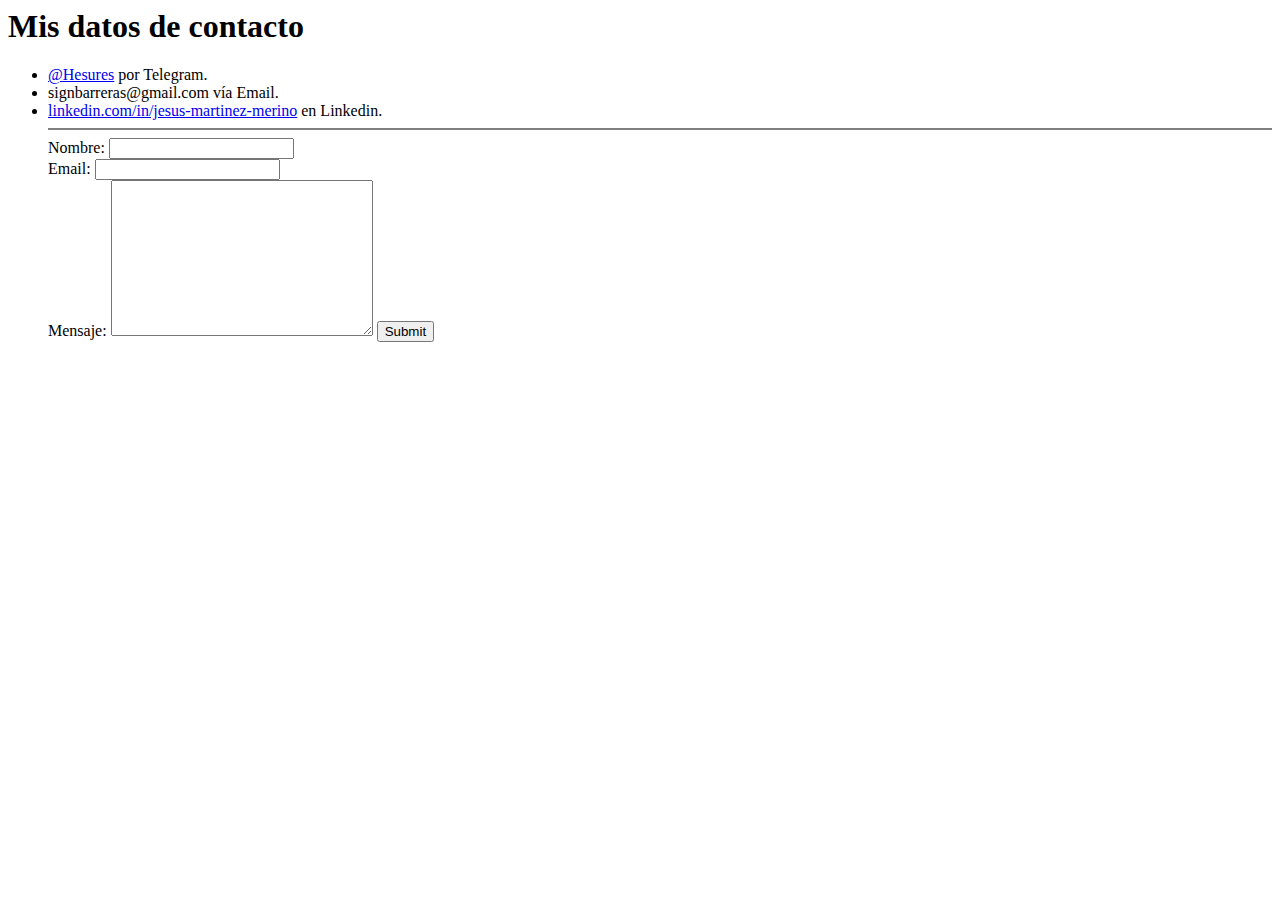
==== contactame.html @ cd4d8103 "Add initial CV website files" ====
<html lang="en">
<head>
    <meta charset="UTF-8">
    <meta http-equiv="X-UA-Compatible" content="IE=edge">
    <meta name="viewport" content="width=device-width, initial-scale=1.0">
    <title>Contactame</title>
</head>
<body>
    <h1>Mis datos de contacto</h1>
    <ul>
        <li><a href="https://t.me/Hesures">@Hesures</a> por Telegram.</li>
        <li>signbarreras@gmail.com vía Email.</li>
        <li><a href="https://www.linkedin.com/in/jesus-martinez-merino/">linkedin.com/in/jesus-martinez-merino</a> en Linkedin.</li>
    </ol>
    <hr noshade>
    <form action="mailto:signbarreras@gmail.com" method="post" enctype="text/plain">
        <label>Nombre:</label>
        <input type="text" name="Nombre" value=""><br>
        <label for="email">Email:</label>
        <input type="email" name="Email" value=""><br>
        <label for="textarea">Mensaje:</label>
        <textarea name="Mensaje:" cols="30" rows="10"></textarea>
        <input type="submit">
    </form>
</body>
</html>
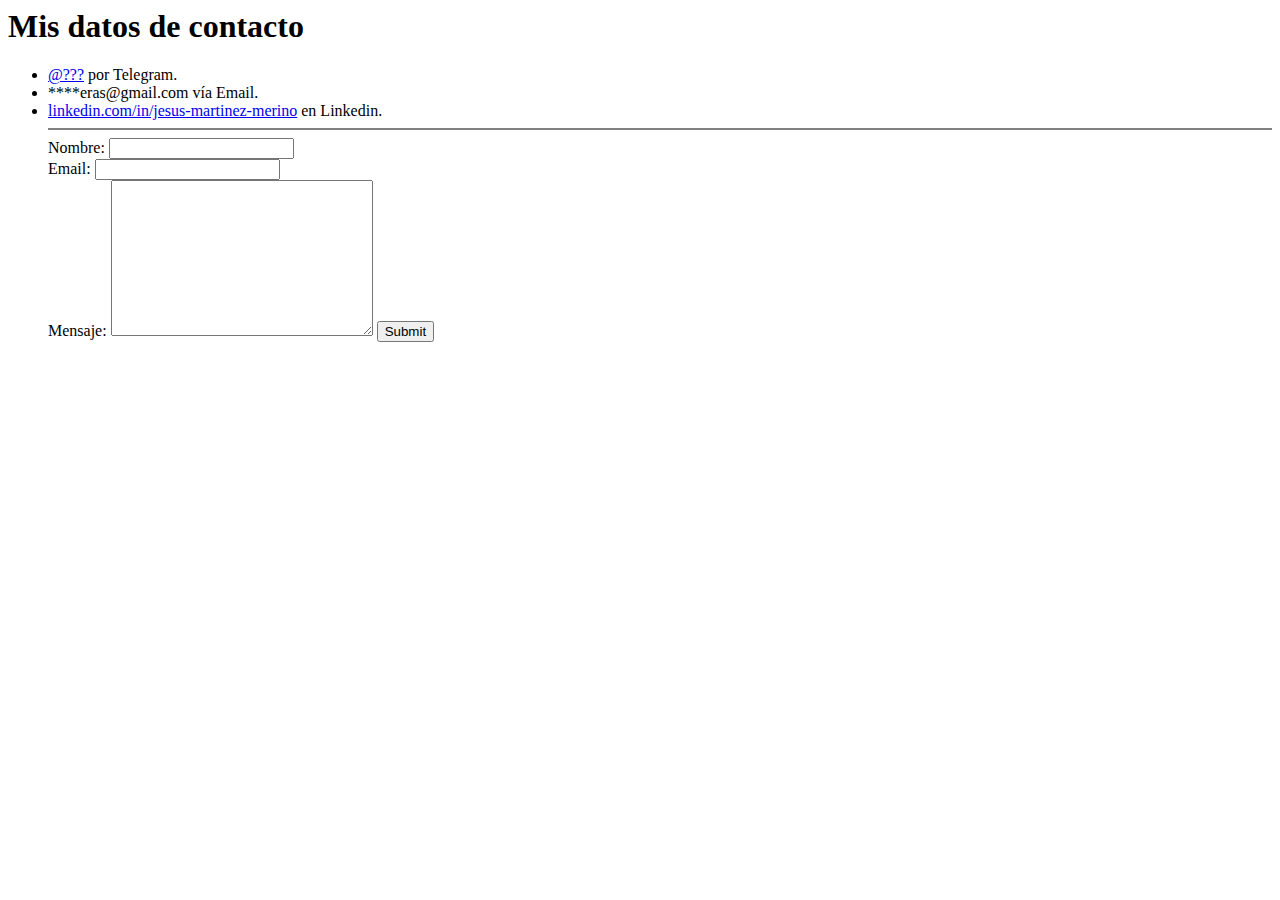
==== commit a49aee11: "Added *** characters to both gmail addresses" ====
--- a/contactame.html
+++ b/contactame.html
@@ -8,12 +8,12 @@
 <body>
     <h1>Mis datos de contacto</h1>
     <ul>
-        <li><a href="https://t.me/Hesures">@Hesures</a> por Telegram.</li>
-        <li>signbarreras@gmail.com vía Email.</li>
+        <li><a href="https://t.me/Hesures">@???</a> por Telegram.</li>
+        <li>****eras@gmail.com vía Email.</li>
         <li><a href="https://www.linkedin.com/in/jesus-martinez-merino/">linkedin.com/in/jesus-martinez-merino</a> en Linkedin.</li>
     </ol>
     <hr noshade>
-    <form action="mailto:signbarreras@gmail.com" method="post" enctype="text/plain">
+    <form action="mailto:****ras@jmail.com" method="post" enctype="text/plain">
         <label>Nombre:</label>
         <input type="text" name="Nombre" value=""><br>
         <label for="email">Email:</label>
@@ -23,4 +23,4 @@
         <input type="submit">
     </form>
 </body>
-</html>+</html>
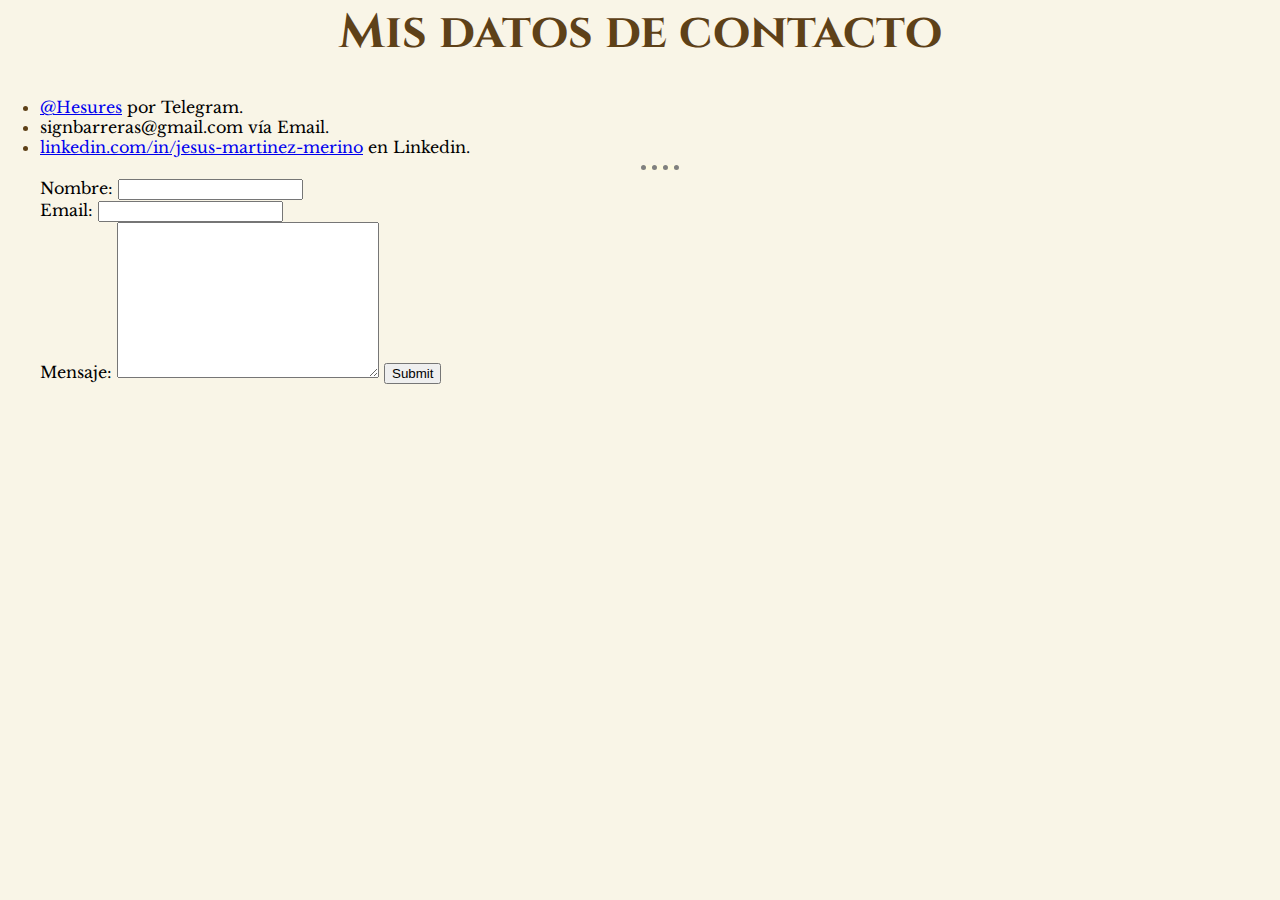
==== commit 74538b0b: "Añadido CSS y responsive design. Fase 1" ====
--- a/contactame.html
+++ b/contactame.html
@@ -4,16 +4,27 @@
     <meta http-equiv="X-UA-Compatible" content="IE=edge">
     <meta name="viewport" content="width=device-width, initial-scale=1.0">
     <title>Contactame</title>
+
+    <!-- STYLES -->
+    <link rel="stylesheet" href="css/styles.css">
+
+    <!-- FONTS
+    font-family: 'Cinzel', serif;
+    font-family: 'Libre Baskerville', serif; -->
+    <link rel="preconnect" href="https://fonts.googleapis.com">
+    <link rel="preconnect" href="https://fonts.gstatic.com" crossorigin>
+    <link href="https://fonts.googleapis.com/css2?family=Cinzel:wght@500&family=Libre+Baskerville&display=swap" rel="stylesheet">
 </head>
+
 <body>
     <h1>Mis datos de contacto</h1>
     <ul>
-        <li><a href="https://t.me/Hesures">@???</a> por Telegram.</li>
-        <li>****eras@gmail.com vía Email.</li>
+        <li><a href="https://t.me/Hesures">@Hesures</a> por Telegram.</li>
+        <li>signbarreras@gmail.com vía Email.</li>
         <li><a href="https://www.linkedin.com/in/jesus-martinez-merino/">linkedin.com/in/jesus-martinez-merino</a> en Linkedin.</li>
     </ol>
     <hr noshade>
-    <form action="mailto:****ras@jmail.com" method="post" enctype="text/plain">
+    <form action="mailto:signbarreras@gmail.com" method="post" enctype="text/plain">
         <label>Nombre:</label>
         <input type="text" name="Nombre" value=""><br>
         <label for="email">Email:</label>
@@ -23,4 +34,4 @@
         <input type="submit">
     </form>
 </body>
-</html>
+</html>--- a/css/styles.css
+++ b/css/styles.css
@@ -0,0 +1,108 @@
+/******************** TAG SELECTORS ********************/
+
+
+
+/******************** CLASS SELECTORS ********************/
+
+body {
+    margin: 0;
+    background-color: #F9F5E7;
+    font-family: 'Libre Baskerville', serif;
+}
+
+footer {
+    margin: 5% 7%;
+}
+
+hr {
+    height: 0px;
+    border-top-width: 5px;
+    width: 3%;
+    border-style: dotted none none;
+    background-color: #FEFAE0;
+}
+
+h1 {
+    font-size: 3rem;
+    text-align: center;
+}
+
+h1, h3 {
+    color: #5e4118;
+    font-family: 'Cinzel', serif;
+}
+
+h3 {
+    font-size: 2rem;
+    display: inline-block;
+    margin: 0;
+}
+
+ul li::marker {
+    color: #5e4118;
+}
+
+.separator {
+    margin-top: 5%;
+    text-align: center;
+}
+
+.line {
+    display: inline-block;
+    margin: 0;
+    opacity: 15%;
+    height: 2rem;
+}
+
+.table-container {
+    overflow-x:auto;
+}
+
+.margin-left {
+    margin: 0 25% 5% 0;
+}
+
+/***********************  ID SELECTORS ***************************/
+
+
+/***********************  FIRST SECTION ***************************/
+
+.first-section {
+    width: 48%;
+    display: inline-block;
+    visibility:hidden;
+}
+
+.img-jesus {
+    width: 50%;
+    padding: 0 25%;
+}
+
+/***********************  MEDIA ***************************/
+
+@media (max-width: 900px) {
+    .line {
+        height: 1.5rem;
+    }
+    .margin-left {
+        margin: 0;
+    }
+}
+@media (max-width: 780px) {
+    .line {
+        height: auto;
+        width: 20%;
+    }
+}
+@media (max-width: 680px) {
+    .line {
+        display: block;
+        height: auto;
+        margin: 0 auto;
+    }
+    body {
+        margin: 0 5%;
+    }
+}
+
+
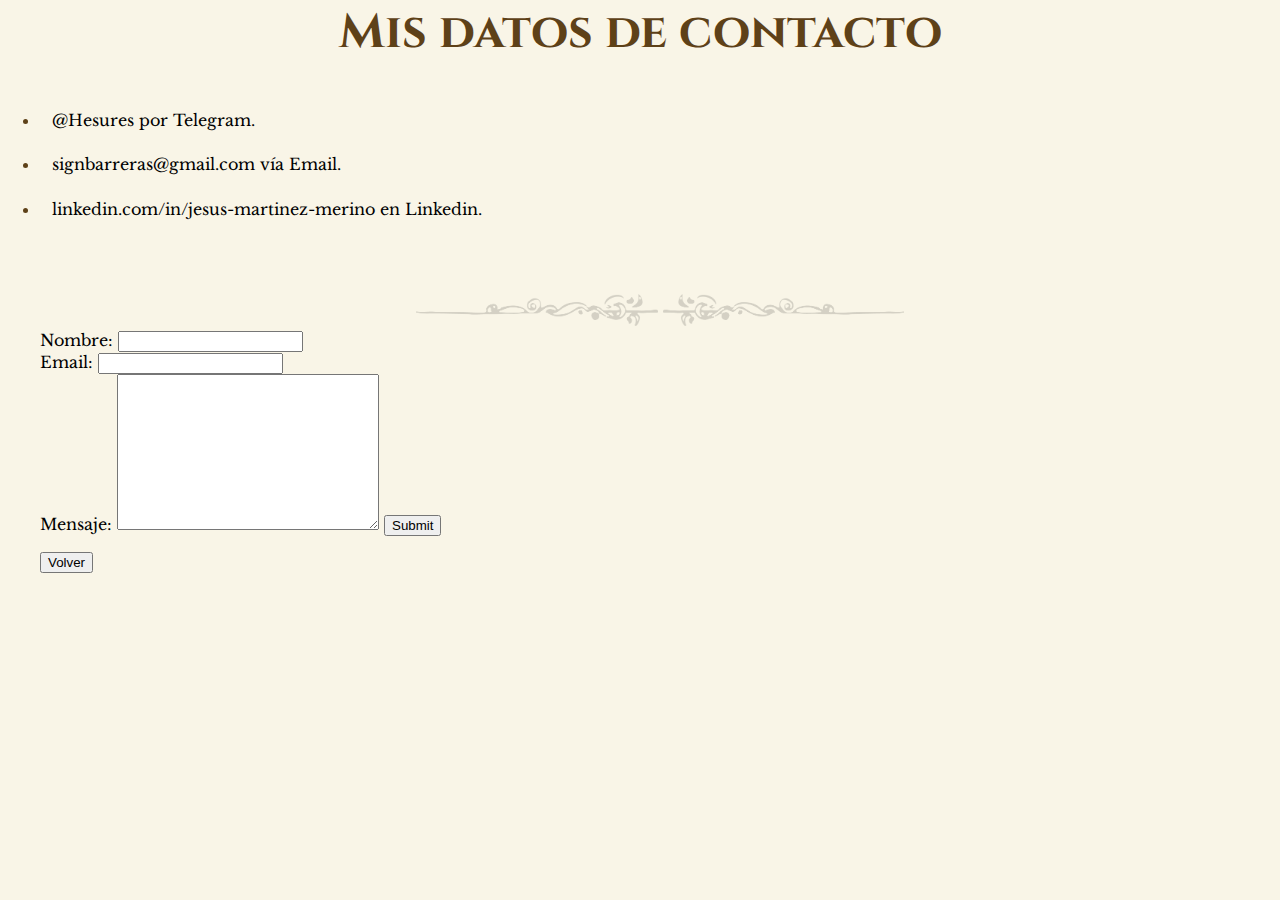
==== commit 7716c824: "Added: footer style and copyright" ====
--- a/contactame.html
+++ b/contactame.html
@@ -17,21 +17,30 @@
 </head>
 
 <body>
-    <h1>Mis datos de contacto</h1>
-    <ul>
-        <li><a href="https://t.me/Hesures">@Hesures</a> por Telegram.</li>
-        <li>signbarreras@gmail.com vía Email.</li>
-        <li><a href="https://www.linkedin.com/in/jesus-martinez-merino/">linkedin.com/in/jesus-martinez-merino</a> en Linkedin.</li>
-    </ol>
-    <hr noshade>
-    <form action="mailto:signbarreras@gmail.com" method="post" enctype="text/plain">
-        <label>Nombre:</label>
-        <input type="text" name="Nombre" value=""><br>
-        <label for="email">Email:</label>
-        <input type="email" name="Email" value=""><br>
-        <label for="textarea">Mensaje:</label>
-        <textarea name="Mensaje:" cols="30" rows="10"></textarea>
-        <input type="submit">
-    </form>
+    <section>
+        <h1>Mis datos de contacto</h1>
+        <ul>
+            <li><a href="https://t.me/Hesures">@Hesures</a> por Telegram.</li>
+            <li>signbarreras@gmail.com vía Email.</li>
+            <li><a href="https://www.linkedin.com/in/jesus-martinez-merino/">linkedin.com/in/jesus-martinez-merino</a> en Linkedin.</li>
+        </ol>
+
+        <div class="separator">
+            <img src="images/linea-dcha.png" alt="linea derecha" class="line">
+            <img src="images/linea-izq.png" alt="linea izquierda" class="line">
+        </div>
+
+        <form action="mailto:signbarreras@gmail.com" method="post" enctype="text/plain">
+            <label>Nombre:</label>
+            <input type="text" name="Nombre" value=""><br>
+            <label for="email">Email:</label>
+            <input type="email" name="Email" value=""><br>
+            <label for="textarea">Mensaje:</label>
+            <textarea name="Mensaje:" cols="30" rows="10"></textarea>
+            <input type="submit">
+        </form>
+
+        <button type="button"><a href="index.html">Volver</a></button>
+    </section>  
 </body>
 </html>--- a/css/styles.css
+++ b/css/styles.css
@@ -1,17 +1,13 @@
-/******************** TAG SELECTORS ********************/
-
-
-
-/******************** CLASS SELECTORS ********************/
+/******************** ELEMENT SELECTORS ********************/
+a {
+    text-decoration: none;
+    color: black;
+}
 
 body {
     margin: 0;
     background-color: #F9F5E7;
     font-family: 'Libre Baskerville', serif;
-}
-
-footer {
-    margin: 5% 7%;
 }
 
 hr {
@@ -38,9 +34,15 @@
     margin: 0;
 }
 
+td, li {
+    padding: 1%;
+}
+
 ul li::marker {
     color: #5e4118;
 }
+
+/******************** CLASS SELECTORS ********************/
 
 .separator {
     margin-top: 5%;
@@ -59,7 +61,11 @@
 }
 
 .margin-left {
-    margin: 0 25% 5% 0;
+    margin: 0 25%;
+}
+
+.orange-bg {
+    background-color: #e5c597;
 }
 
 /***********************  ID SELECTORS ***************************/
@@ -72,26 +78,58 @@
     display: inline-block;
     visibility:hidden;
 }
+.img-jesus {
+    position: relative;
+    width: 20%;
+    padding: 0 25%;
+    margin-bottom: 2%;
+}
+.center {
+    text-align: center;
+}
 
-.img-jesus {
-    width: 50%;
-    padding: 0 25%;
+/*********************** FOOTER ***************************/
+
+footer {
+    margin: 5% 0 0;
+    background-color: #5e4118;
+    padding: 5%;
+    text-align: center;
 }
+
+footer a{
+    color: #F9F5E7;
+    padding: 0 3%;
+}
+
+.footer-text {
+    font-size: 0.7rem;
+    color: #F9F5E7;
+    opacity: 50%;
+    line-height: 4;
+}
+
 
 /***********************  MEDIA ***************************/
 
 @media (max-width: 900px) {
+    .img-jesus {
+        width: 50%;
+    }
     .line {
         height: 1.5rem;
     }
-    .margin-left {
-        margin: 0;
+    body {
+        margin: 0 5%;
     }
 }
 @media (max-width: 780px) {
     .line {
         height: auto;
         width: 20%;
+    }
+    .margin-left {
+        margin: 0;
     }
 }
 @media (max-width: 680px) {
@@ -100,9 +138,6 @@
         height: auto;
         margin: 0 auto;
     }
-    body {
-        margin: 0 5%;
-    }
 }
 
 
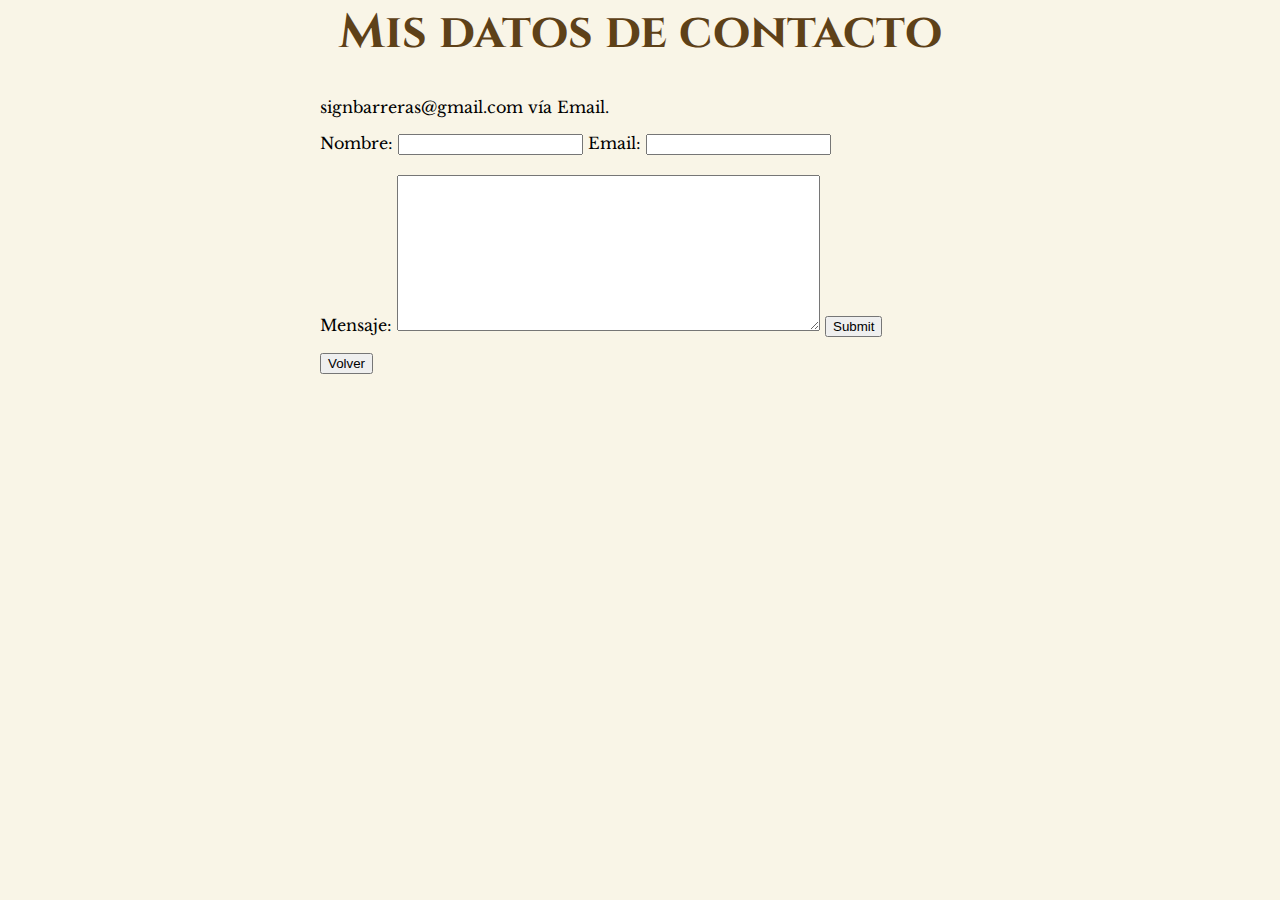
==== commit 44d1f5d8: "Media icons with links added to footer" ====
--- a/contactame.html
+++ b/contactame.html
@@ -17,26 +17,17 @@
 </head>
 
 <body>
-    <section>
+    <section class="margin-left">
         <h1>Mis datos de contacto</h1>
-        <ul>
-            <li><a href="https://t.me/Hesures">@Hesures</a> por Telegram.</li>
-            <li>signbarreras@gmail.com vía Email.</li>
-            <li><a href="https://www.linkedin.com/in/jesus-martinez-merino/">linkedin.com/in/jesus-martinez-merino</a> en Linkedin.</li>
-        </ol>
-
-        <div class="separator">
-            <img src="images/linea-dcha.png" alt="linea derecha" class="line">
-            <img src="images/linea-izq.png" alt="linea izquierda" class="line">
-        </div>
+        <p>signbarreras@gmail.com vía Email.</p>
 
         <form action="mailto:signbarreras@gmail.com" method="post" enctype="text/plain">
             <label>Nombre:</label>
-            <input type="text" name="Nombre" value=""><br>
+            <input type="text" name="Nombre" value="">
             <label for="email">Email:</label>
-            <input type="email" name="Email" value=""><br>
+            <input type="email" name="Email" value=""><br><br>
             <label for="textarea">Mensaje:</label>
-            <textarea name="Mensaje:" cols="30" rows="10"></textarea>
+            <textarea name="Mensaje:" cols="50" rows="10"></textarea>
             <input type="submit">
         </form>
 
--- a/css/styles.css
+++ b/css/styles.css
@@ -56,11 +56,20 @@
     height: 2rem;
 }
 
-.table-container {
-    overflow-x:auto;
+.grid-container-experience {
+    display: grid;
+    grid-template-columns: 1fr 3fr 3fr;
+    gap: 0.2rem;
+    /* grid-template-rows: repeat(6, 1fr); */
 }
 
-.margin-left {
+.grid-container-skills {
+    display: grid;
+    grid-template-columns: repeat(4, 1fr);
+    gap: 0.2rem;
+}
+
+section {
     margin: 0 25%;
 }
 
@@ -109,6 +118,19 @@
     line-height: 4;
 }
 
+.footer-div {
+    display: flex;
+    margin-top: 2%;
+    justify-content: center;
+}
+
+.footer-div div {
+    padding: 1%;
+}
+
+.footer-div img{
+    width: 50%;
+}
 
 /***********************  MEDIA ***************************/
 
@@ -119,25 +141,30 @@
     .line {
         height: 1.5rem;
     }
-    body {
-        margin: 0 5%;
+    section {
+        margin: 0 10%;
     }
+
 }
 @media (max-width: 780px) {
     .line {
         height: auto;
         width: 20%;
     }
-    .margin-left {
-        margin: 0;
-    }
+
 }
-@media (max-width: 680px) {
+@media (min-width: 300px) and (max-width: 680px) {
     .line {
         display: block;
         height: auto;
         margin: 0 auto;
     }
+    p {
+        font-size: 0.8rem;
+    }
+    section {
+        margin: 0 4%;
+    }
 }
 
 
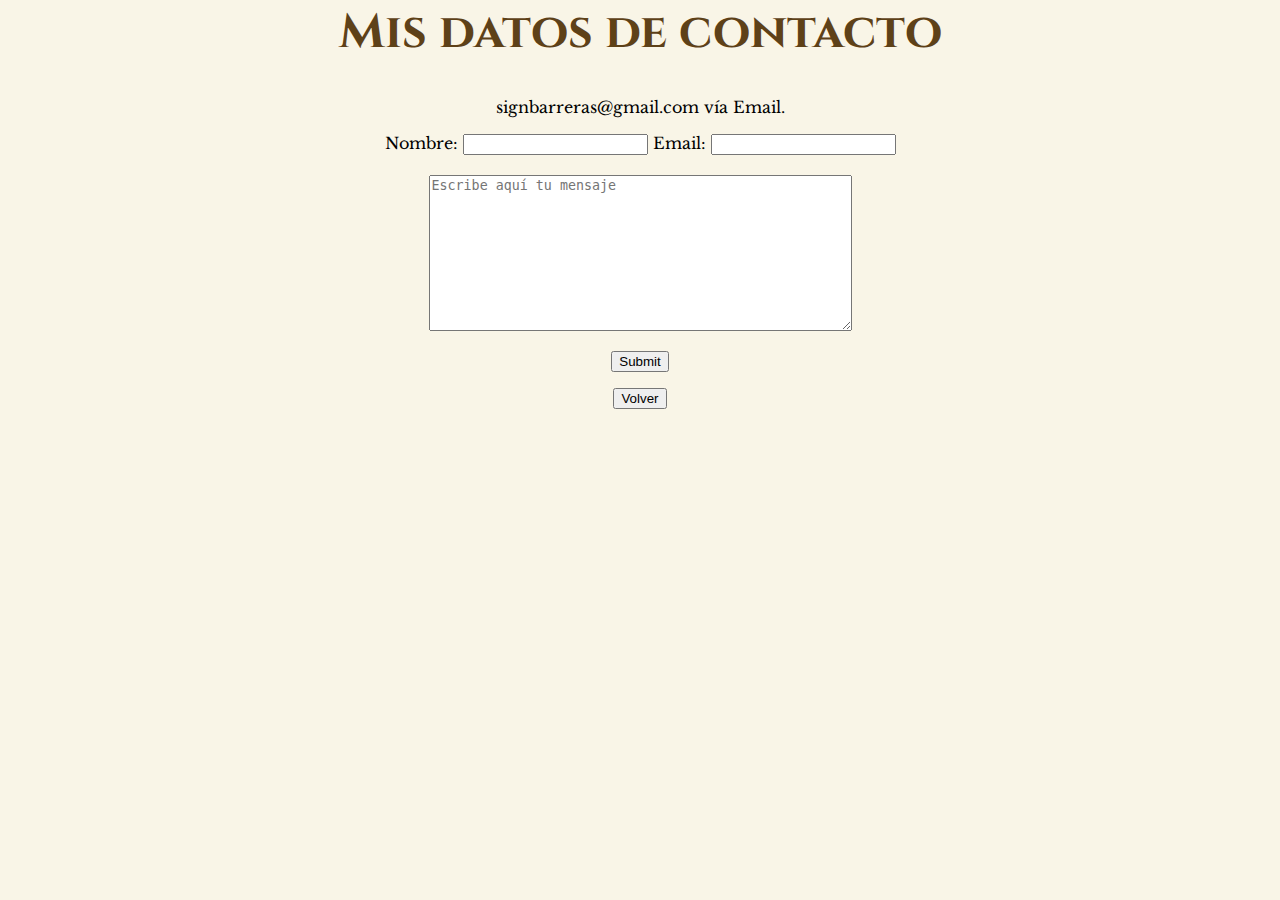
==== commit adb297bf: "Contact me updated" ====
--- a/contactame.html
+++ b/contactame.html
@@ -17,7 +17,7 @@
 </head>
 
 <body>
-    <section class="margin-left">
+    <section class="center">
         <h1>Mis datos de contacto</h1>
         <p>signbarreras@gmail.com vía Email.</p>
 
@@ -25,9 +25,10 @@
             <label>Nombre:</label>
             <input type="text" name="Nombre" value="">
             <label for="email">Email:</label>
-            <input type="email" name="Email" value=""><br><br>
-            <label for="textarea">Mensaje:</label>
-            <textarea name="Mensaje:" cols="50" rows="10"></textarea>
+            <input type="email" name="Email" value="">
+            <br><br>
+            <textarea placeholder="Escribe aquí tu mensaje" cols="50" rows="10"></textarea>
+            <br><br>
             <input type="submit">
         </form>
 
--- a/css/styles.css
+++ b/css/styles.css
@@ -89,7 +89,7 @@
 }
 .img-jesus {
     position: relative;
-    width: 20%;
+    width: 30%;
     padding: 0 25%;
     margin-bottom: 2%;
 }
@@ -102,7 +102,7 @@
 footer {
     margin: 5% 0 0;
     background-color: #5e4118;
-    padding: 5%;
+    padding: 2%;
     text-align: center;
 }
 
@@ -111,11 +111,11 @@
     padding: 0 3%;
 }
 
-.footer-text {
+.footer-copyright {
     font-size: 0.7rem;
     color: #F9F5E7;
     opacity: 50%;
-    line-height: 4;
+    line-height: 2;
 }
 
 .footer-div {
